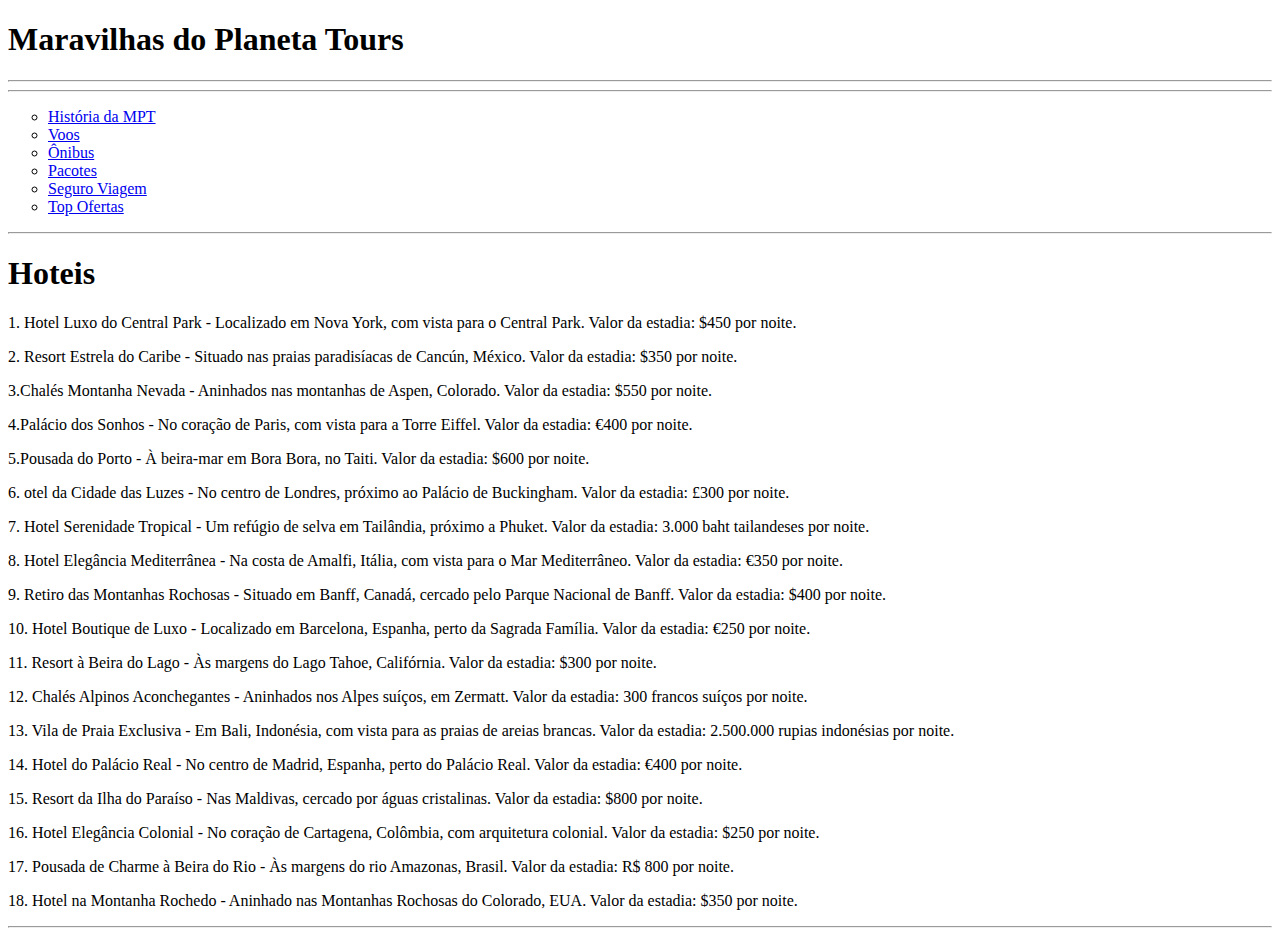
==== Hoteis.html @ f958a6cf "first commit" ====
<!DOCTYPE html>
<html lang="pt-br">

<head>
    <meta charset="UTF-8">
    <meta http-equiv="X-UA-Compatible" content="IE=edge">
    <meta name="viewport" content="width=device-width, initial-scale=1.0">
    <title>Hotéis | MPT</title>
    <link rel="shortcut icon" href="imagens/favicom.ico" type="image/x-icon">
    <link rel="stylesheet" href="css/style.css">
</head><!--Maravilhas do Planeta Tours -->

<body>

    <h1>Maravilhas do Planeta Tours</h1>
    <hr>

    <nav>
        <hr>
        <ul type="circle">
            <li><a href="index.html">História da MPT</a></li>
            <li><a href="voos.html">Voos</a></li>
            <li><a href="onibus.html">Ônibus</a></li>
            <li><a href="pacotes.html">Pacotes</a></li>
            <li><a href="seguro.html">Seguro Viagem</a></li>
            <li><a href="topOfertas.html">Top Ofertas</a></li>

        </ul>
    </nav>
    <hr>

    <h1>Hoteis</h1>

    <p>1. Hotel Luxo do Central Park - Localizado em Nova York, com vista para o Central Park. Valor da estadia: $450
        por noite.</p>
    <p>2. Resort Estrela do Caribe - Situado nas praias paradisíacas de Cancún, México. Valor da estadia: $350 por
        noite.</p>
    <p>3.Chalés Montanha Nevada - Aninhados nas montanhas de Aspen, Colorado. Valor da estadia: $550 por noite.</p>
    <p>4.Palácio dos Sonhos - No coração de Paris, com vista para a Torre Eiffel. Valor da estadia: €400 por noite.</p>
    <p>5.Pousada do Porto - À beira-mar em Bora Bora, no Taiti. Valor da estadia: $600 por noite.</p>
    <p>6. otel da Cidade das Luzes - No centro de Londres, próximo ao Palácio de Buckingham. Valor da estadia: £300 por
        noite.</p>
    <p>7. Hotel Serenidade Tropical - Um refúgio de selva em Tailândia, próximo a Phuket. Valor da estadia: 3.000 baht
        tailandeses por noite.</p>
    <p>8. Hotel Elegância Mediterrânea - Na costa de Amalfi, Itália, com vista para o Mar Mediterrâneo. Valor da
        estadia: €350 por noite.</p>
    <p>9. Retiro das Montanhas Rochosas - Situado em Banff, Canadá, cercado pelo Parque Nacional de Banff. Valor da
        estadia: $400 por noite.</p>
    <p>10. Hotel Boutique de Luxo - Localizado em Barcelona, ​​Espanha, perto da Sagrada Família. Valor da estadia: €250
        por noite.</p>
    <p>11. Resort à Beira do Lago - Às margens do Lago Tahoe, Califórnia. Valor da estadia: $300 por noite.</p>
    <p>12. Chalés Alpinos Aconchegantes - Aninhados nos Alpes suíços, em Zermatt. Valor da estadia: 300 francos suíços
        por noite.</p>
    <p>13. Vila de Praia Exclusiva - Em Bali, Indonésia, com vista para as praias de areias brancas. Valor da estadia:
        2.500.000 rupias indonésias por noite.</p>
    <p>14. Hotel do Palácio Real - No centro de Madrid, Espanha, perto do Palácio Real. Valor da estadia: €400 por
        noite.</p>
    <p>15. Resort da Ilha do Paraíso - Nas Maldivas, cercado por águas cristalinas. Valor da estadia: $800 por noite.
    </p>
    <p>16. Hotel Elegância Colonial - No coração de Cartagena, Colômbia, com arquitetura colonial. Valor da estadia:
        $250 por noite.</p>
    <P>17. Pousada de Charme à Beira do Rio - Às margens do rio Amazonas, Brasil. Valor da estadia: R$ 800 por noite.
    </P>
    <P>18. Hotel na Montanha Rochedo - Aninhado nas Montanhas Rochosas do Colorado, EUA. Valor da estadia: $350 por
        noite.</P>

    <hr>

</body>
---- css/style.css ----
@charset "UTF-8"

:root{
    
/* CSS HEX */   
--engineering-orange: #ba2d0bff;
--pomp-and-power: #966b9dff;
--dark-slate-gray: #1c5253ff;
--dark-purple: #310a31ff;
--goldenrod: #d19c1dff;

}
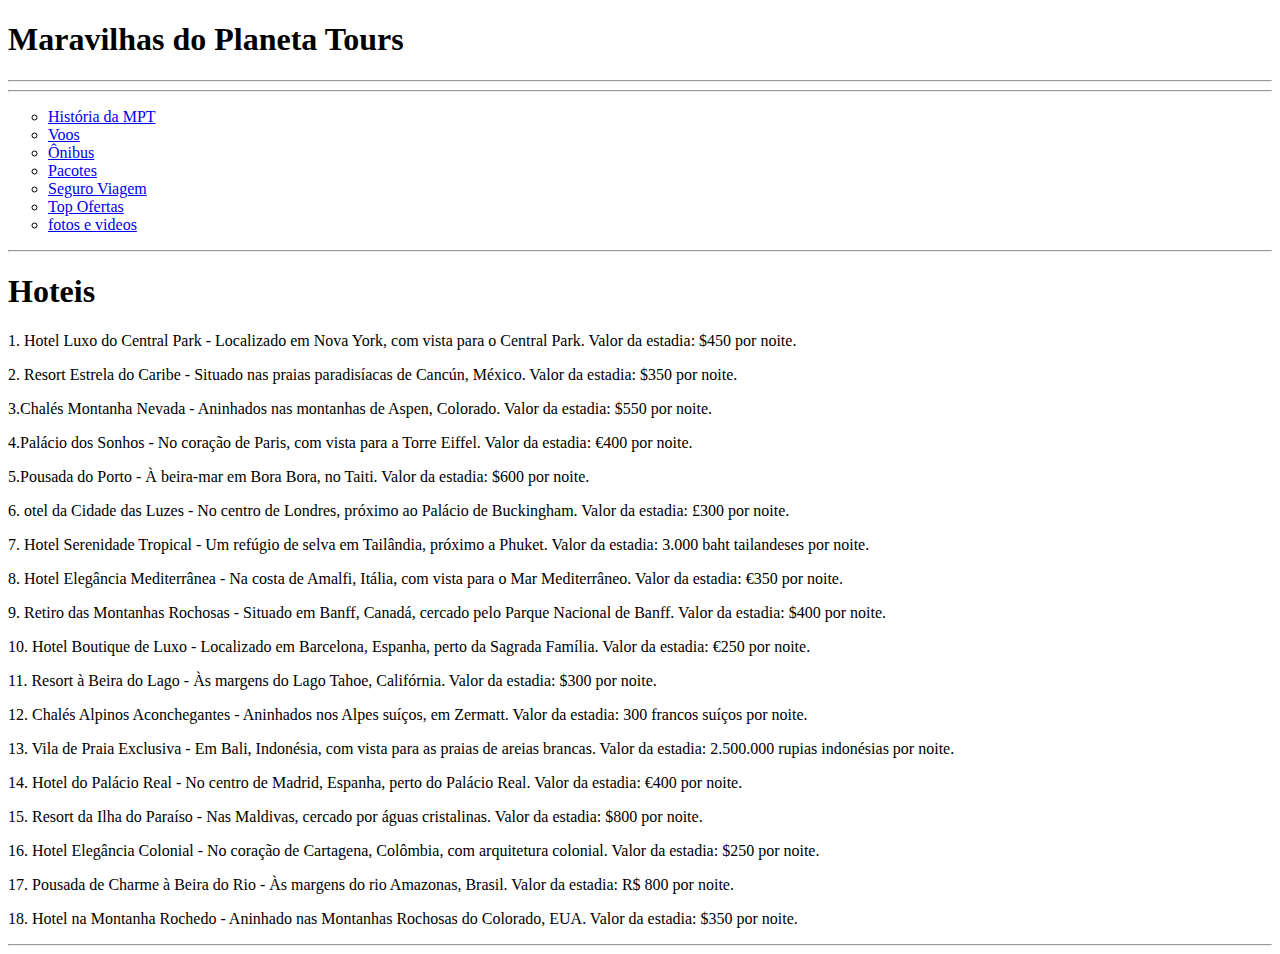
==== commit 6484d8fa: "dghfd" ====
--- a/Hoteis.html
+++ b/Hoteis.html
@@ -24,7 +24,7 @@
             <li><a href="pacotes.html">Pacotes</a></li>
             <li><a href="seguro.html">Seguro Viagem</a></li>
             <li><a href="topOfertas.html">Top Ofertas</a></li>
-
+            <li><a href="viagens.html">fotos e videos</a></li>
         </ul>
     </nav>
     <hr>
